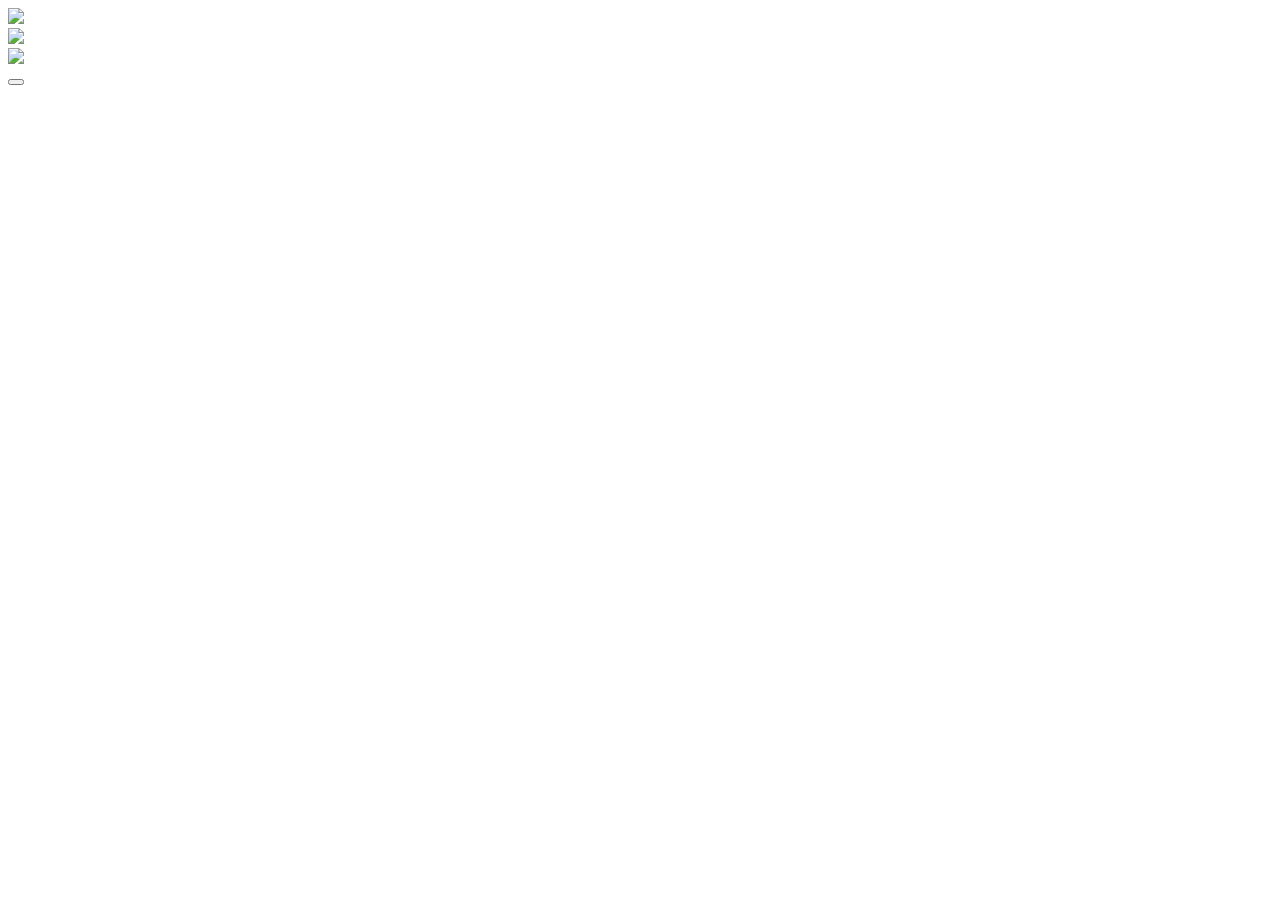
==== Dev/Advanced bootstrap/carousel.html @ 4cfaf965 "Update carousel.html remote" ====
<!DOCTYPE html>
<html lang="en">
<head>
    <meta charset="UTF-8">
    <meta name="viewport" content="width=device-width, initial-scale=1.0">
    <title>Document</title>
    <link rel="stylesheet" href="./lib/cdn.jsdelivr.net_npm_bootstrap@5.3.0_dist_css_bootstrap.min.css">
</head>

<body>
 <div class="carousel slide" data-bs-ride="carousel">
    <div class="carousel-inner">
        <div data-bs-interval="3000" class="carousel-item active">
            <img src="https://cdn.pixabay.com/photo/2023/05/15/09/18/iceberg-7994536_1280.jpg">
        </div>
        <div data-bs-interval="3000" class="carousel-item">
            <img src="https://cdn.pixabay.com/photo/2023/06/05/08/41/bird-8041708_1280.jpg">
        </div>
        <div data-bs-interval="3000" class="carousel-item">
            <img src="https://cdn.pixabay.com/photo/2023/04/23/22/02/bird-7946807_1280.jpg">
        </div>
    </div>
    <button class="carousel-control-prev">
        <span class="carousel-control-prev-icon"></span>
    </button>
 </div>
    





<!--Commit test remote 2-->    
</body>
<script src="./lib/cdn.jsdelivr.net_npm_bootstrap@5.3.0_dist_js_bootstrap.bundle.min.js"></script> 
</html>
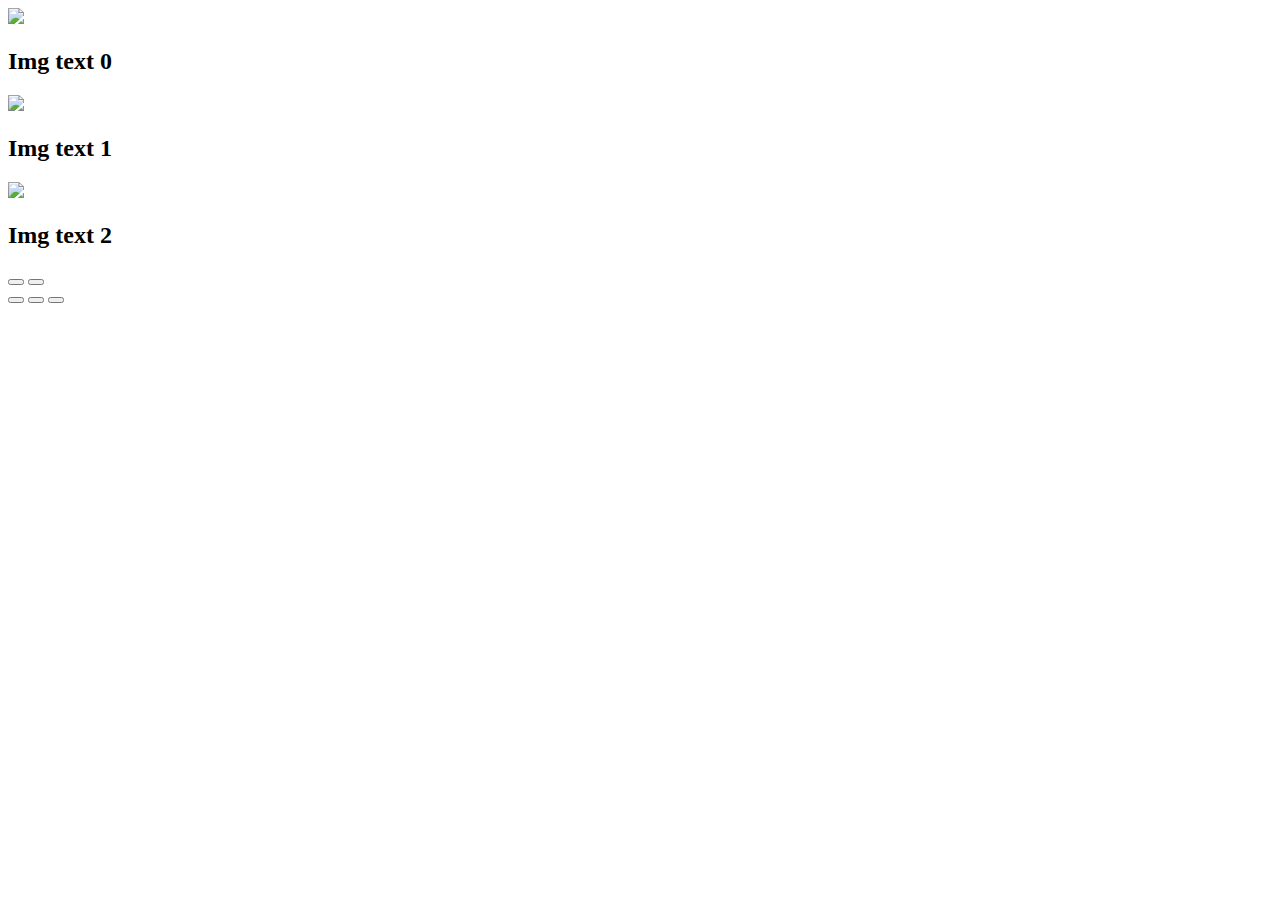
==== commit d657714f: "bug fix" ====
--- a/Dev/Advanced bootstrap/carousel.html
+++ b/Dev/Advanced bootstrap/carousel.html
@@ -8,21 +8,38 @@
 </head>
 
 <body>
- <div class="carousel slide" data-bs-ride="carousel">
+ <div id="carousel-exemplo" class="carousel carousel-fade slide" data-bs-ride="carousel">
     <div class="carousel-inner">
-        <div data-bs-interval="3000" class="carousel-item active">
-            <img src="https://cdn.pixabay.com/photo/2023/05/15/09/18/iceberg-7994536_1280.jpg">
+        <div data-bs-interval="1000" class="carousel-item active">
+            <img class="d-block w-100" src="https://cdn.pixabay.com/photo/2023/05/15/09/18/iceberg-7994536_1280.jpg">
+        <div class="carousel-caption">
+            <h2>Img text 0</h2>
         </div>
-        <div data-bs-interval="3000" class="carousel-item">
-            <img src="https://cdn.pixabay.com/photo/2023/06/05/08/41/bird-8041708_1280.jpg">
         </div>
-        <div data-bs-interval="3000" class="carousel-item">
-            <img src="https://cdn.pixabay.com/photo/2023/04/23/22/02/bird-7946807_1280.jpg">
+        <div data-bs-interval="1000" class="carousel-item">
+            <img class="d-block w-100" src="https://cdn.pixabay.com/photo/2023/06/05/08/41/bird-8041708_1280.jpg">
+            <div class="carousel-caption">
+                <h2>Img text 1</h2>
+            </div>
+        </div>
+        <div data-bs-interval="1000" class="carousel-item">
+            <img class="d-block w-100" src="https://cdn.pixabay.com/photo/2023/04/23/22/02/bird-7946807_1280.jpg">
+            <div class="carousel-caption">
+                <h2>Img text 2</h2>
+            </div>
         </div>
     </div>
-    <button class="carousel-control-prev">
+    <button data-bs-target="#carousel-exemplo" data-bs-slide="prev" class="carousel-control-prev" type="button">
         <span class="carousel-control-prev-icon"></span>
     </button>
+    <button data-bs-target="#carousel-exemplo" data-bs-slide="next" class="carousel-control-next" type="button">
+        <span class="carousel-control-next-icon"></span>
+    </button>
+    <div class="carousel-indicators">
+        <button type="button" data-bs-target="#carousel-exemplo" class="active" data-bs-slide-to="0"></button>
+        <button type="button" data-bs-target="#carousel-exemplo" data-bs-slide-to="1"></button>
+        <button type="button" data-bs-target="#carousel-exemplo" data-bs-slide-to="2"></button>
+    </div>
  </div>
     
 
